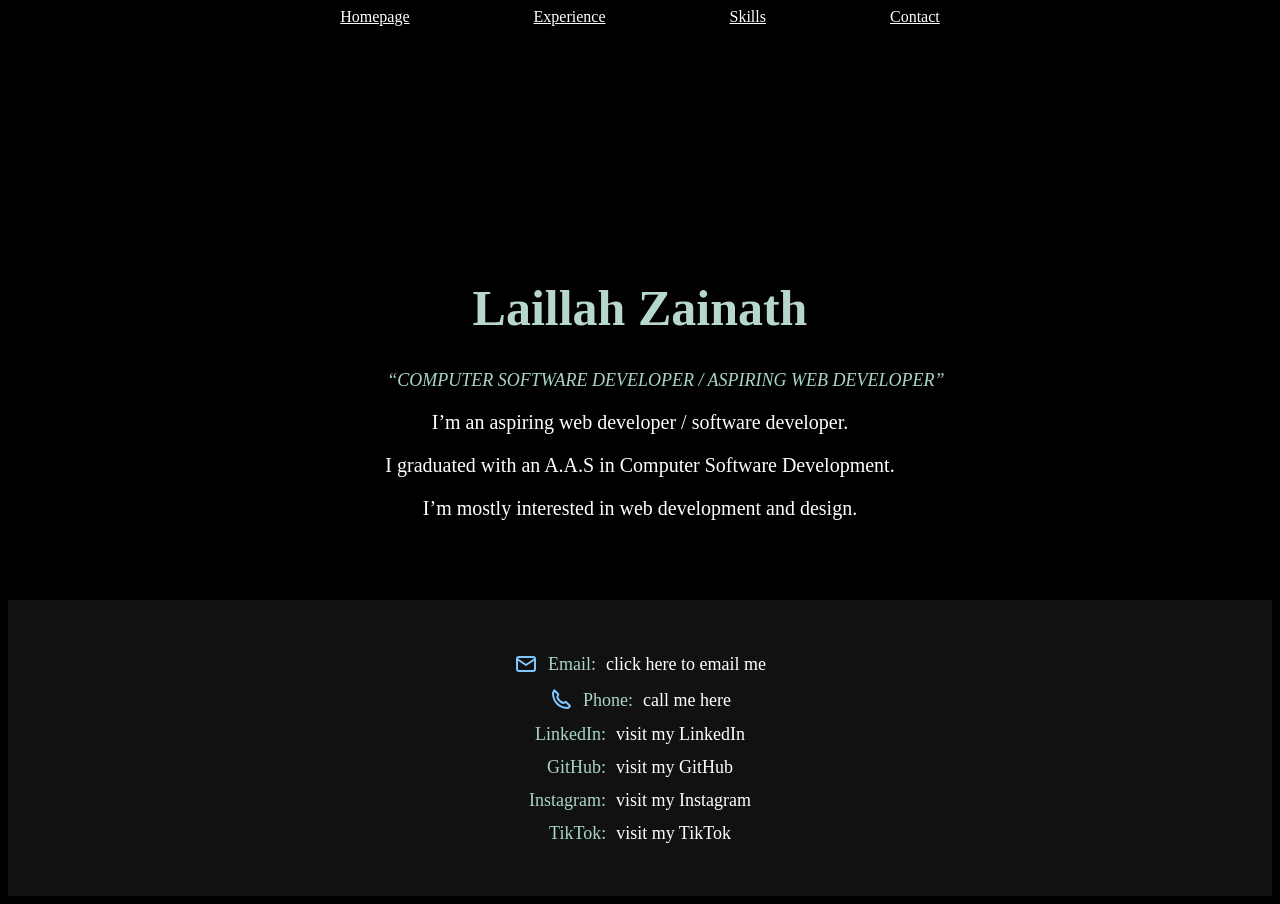
==== HTML/index.html @ 8d161dc0 "Initial portfolio commit" ====
<!DOCTYPE html>
<html lang="en">
<head>
    <meta charset="UTF-8">
    <meta name="viewport" content="width=device-width, initial-scale=1.0">
    <title>MY PORTFOLIO</title>
    <link rel="stylesheet" href="/CSS/index.css">
</head>

<body>

    <!-- Navigation -->
    <nav>
        <a href="/HTML/index.html">Homepage</a>
        <a href="/HTML/Experience.html">Experience</a>
        <a href="/HTML/skills.html">Skills</a>
        <a href="/HTML/Contact.html">Contact</a>
    </nav>

    <!-- Header -->
    <header>
        <h1>Laillah Zainath</h1>
        <q>COMPUTER SOFTWARE DEVELOPER / ASPIRING WEB DEVELOPER</q>
    </header>

    <!-- Main Content -->
    <main>
        <p>I’m an aspiring web developer / software developer.</p>
        <p>I graduated with an A.A.S in Computer Software Development.</p>
        <p>I’m mostly interested in web development and design.</p>
    </main>

    <!-- Footer -->
    <footer>

        <div class="contact-row">
            <span class="icon" aria-hidden="true">
                <svg viewBox="0 0 24 24">
                    <rect x="3" y="5" width="18" height="14" rx="2"></rect>
                    <path d="M3 7l9 6 9-6"></path>
                </svg>
            </span>
            <p>Email:</p>
            <a href="mailto:laillahzainath579@gmail.com">
                click here to email me
            </a>
        </div>

        <div class="contact-row">
            <span class="icon" aria-hidden="true">
                <svg viewBox="0 0 24 24">
                    <path d="M4 5c0 8.8 6.2 15 15 15l2-2-4-4-3 1c-2.5-1-4.7-3.2-5.7-5.7l1-3-4-4-1.3 2.7z"></path>
                </svg>
            </span>
            <p>Phone:</p>
            <a href="tel:+16603413149">call me here</a>
        </div>

        <div class="contact-row">
            <p>LinkedIn:</p>
            <a href="https://www.linkedin.com/in/laillah-zainath-304a04303/"
               target="_blank" rel="noopener">
               visit my LinkedIn
            </a>
        </div>

        <div class="contact-row">
            <p>GitHub:</p>
            <a href="https://github.com/LaillahZ"
               target="_blank" rel="noopener">
               visit my GitHub
            </a>
        </div>

        <div class="contact-row">
            <p>Instagram:</p>
            <a href="https://www.instagram.com/laillah_zainath"
               target="_blank" rel="noopener">
               visit my Instagram
            </a>
        </div>

        <div class="contact-row">
            <p>TikTok:</p>
            <a href="https://www.tiktok.com/@laillahzainath"
               target="_blank" rel="noopener">
               visit my TikTok
            </a>
        </div>

    </footer>

</body>
</html>
---- CSS/index.css ----
body{
    background-color:  black ;
    background-attachment: scroll;
    p{
        color:white;
        text-align: center;
        font-size:20px;
        
  
}

scrollbar-3dlight-color: bisque;

h2{ color: white;
    text-align: center;
}
 h1{
        color: rgb(170, 214, 199);
        font-size: 50px;
        text-align: left;
        margin-top: 10%;
        text-align: center;
    }
    b{
        color: rgb(170, 214, 199);
        font-size: 30px;
    }
}


header{
    h1{
        color: rgb(183, 215, 204);
        font-size: 50px;
        text-align: left;
        margin-top: 20%;
        text-align: center;
    
        
        
    }
    q{
        color: rgb(170, 214, 199);
        font-style: italic;
        font-size: large;
        text-align: center;
        margin-left: 30%;
    }
}
nav, a{
    color: white;
    
    word-spacing: 120px;
    text-align: center;
    
}

@media (max-width: 768px){
    div, a{
        word-spacing: 24px;
    }
    header h1{
        font-size: 36px;
        margin-top: 12%;
    }
    header q{
        margin-left: 0;
        display: block;
        text-align: center;
        font-size: 16px;
        padding: 0 16px;
    }
    body p{
        font-size: 18px;
        padding: 0 16px;
    }
}

@media (max-width: 480px){
    div, a{
        word-spacing: 12px;
    }
    header h1{
        font-size: 30px;
        margin-top: 10%;
    }
    header q{
        font-size: 15px;
        padding: 0 12px;
    }
    body p{
        font-size: 16px;
    }
}
.icon{
    width: 24px;
    height: 24px;
    
}
.icon svg{
    width: 24px;
    height: 24px;
    fill: none;
    stroke: rgb(127, 200, 255);
    stroke-width: 2;
    stroke-linecap: round;
    stroke-linejoin: round;
}
footer{
    background-color: #111;
    padding: 40px 20px;
    margin-top: 80px;
    text-align: center;
}

footer .contact-row{
    display: flex;
    align-items: center;
    justify-content: center;
    gap: 10px;
    margin: 12px 0;
    flex-wrap: wrap;
}

footer p{
    color: rgb(170, 214, 199);
    font-size: 18px;
    margin: 0;
}

footer a{
    color: white;
    text-decoration: none;
    font-size: 18px;
    word-spacing: normal;
}

footer a:hover{
    color: rgb(127, 200, 255);
    text-decoration: underline;
}

footer .icon{
    display: flex;
    align-items: center;
}

/* Responsive footer */
@media (max-width: 768px){
    footer .contact-row{
        flex-direction: column;
        gap: 6px;
    }

    footer p,
    footer a{
        font-size: 16px;
    }
}
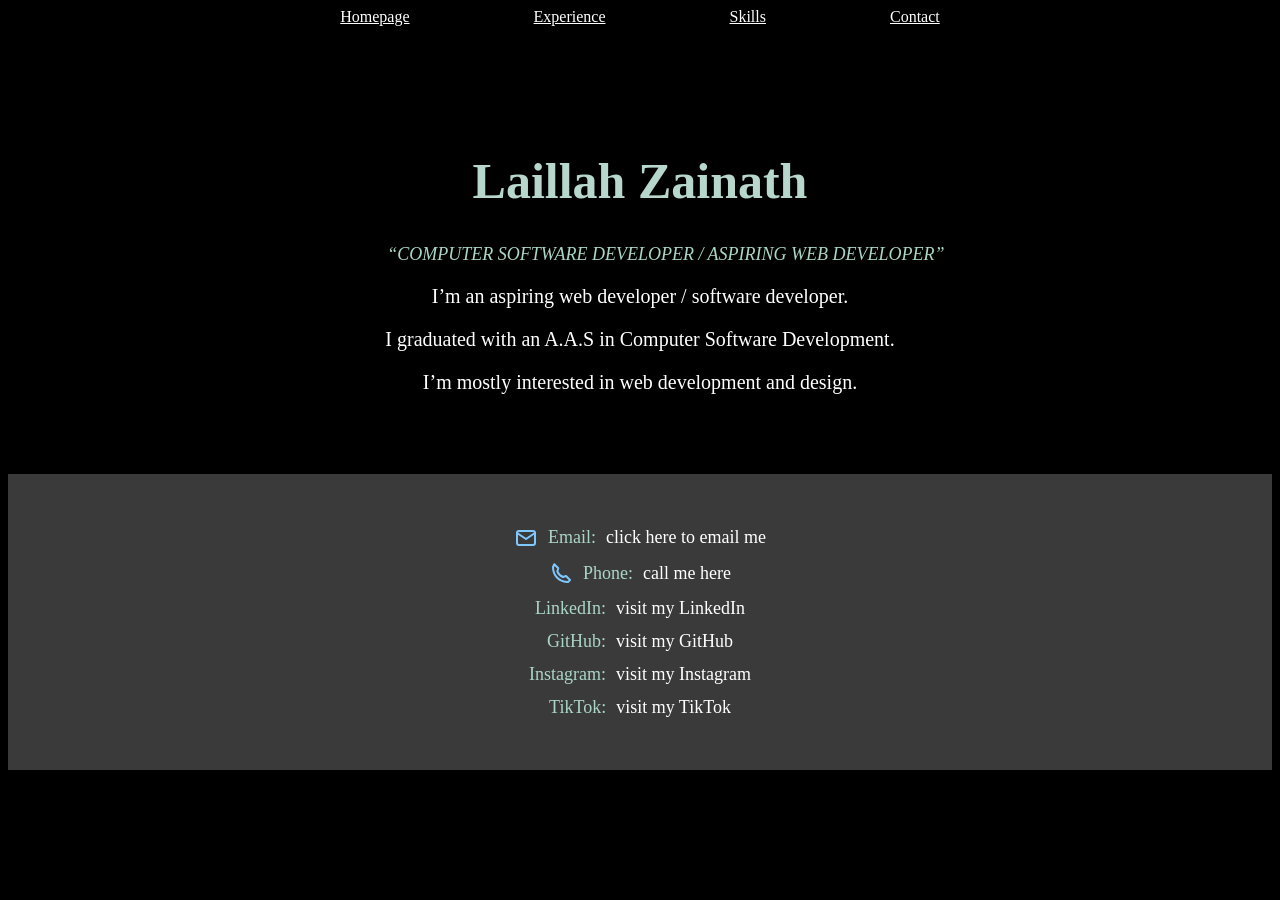
==== commit 68d83711: "in progress" ====
--- a/HTML/index.html
+++ b/HTML/index.html
@@ -5,6 +5,7 @@
     <meta name="viewport" content="width=device-width, initial-scale=1.0">
     <title>MY PORTFOLIO</title>
     <link rel="stylesheet" href="/CSS/index.css">
+    
 </head>
 
 <body>
@@ -88,7 +89,9 @@
             </a>
         </div>
 
+
     </footer>
+    
 
 </body>
 </html>
--- a/CSS/index.css
+++ b/CSS/index.css
@@ -34,7 +34,7 @@
         color: rgb(183, 215, 204);
         font-size: 50px;
         text-align: left;
-        margin-top: 20%;
+        margin-top: 10%;
         text-align: center;
     
         
@@ -53,7 +53,13 @@
     
     word-spacing: 120px;
     text-align: center;
+     
+
     
+    
+}
+progress{
+    color: white;
 }
 
 @media (max-width: 768px){
@@ -108,7 +114,7 @@
     stroke-linejoin: round;
 }
 footer{
-    background-color: #111;
+   background-color:rgb(59, 58, 58);
     padding: 40px 20px;
     margin-top: 80px;
     text-align: center;
